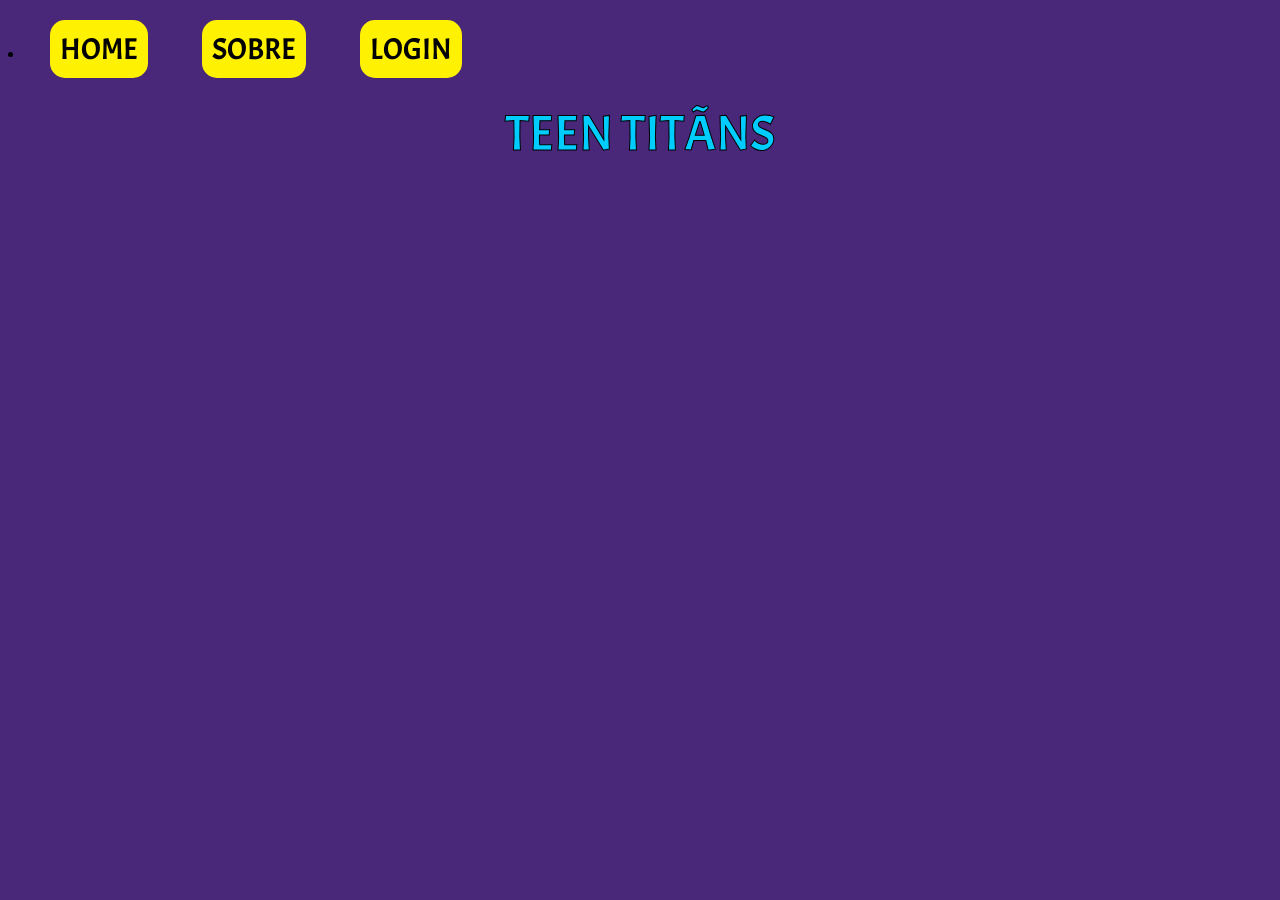
==== index.html @ e36afc26 "Add files via upload" ====
<!DOCTYPE html>
<html lang="en">
<head>
    <meta charset="UTF-8">
    <meta name="viewport" content="width=device-width, initial-scale=1.0">
    <link rel="stylesheet" href="style.css">
    <link rel="preconnect" href="https://fonts.googleapis.com">
    <link rel="preconnect" href="https://fonts.gstatic.com" crossorigin>
    <link href="https://fonts.googleapis.com/css2?family=Acme&display=swap" rel="stylesheet">
    <title>Jovens Titãs</title>
</head>
<body>
    <header>
        <li class="menu">
            <a href="#home">HOME</a>
            <a href="#sobre">SOBRE</a>
            <a href="login.html">LOGIN</a>
        </li>
    </header>

    <h1>TEEN TITÃNS</h1>
    <div class="card1">

    </div>
</body>
</html>
---- style.css ----
body{
    background-color: #492779;
    margin-top: 30px;
}

a{
    list-style: none;
    text-decoration: none;
    font-size: 30px;
    color: rgb(2, 2, 2);
    margin: 30px;
    margin-left: 20px;
    background-color: #FFF102;
    padding-left: 20px;
    padding-right: 20px;
    padding: 10px;
    border-radius: 15px;
    font-family: "Acme", sans-serif;
    font-weight: 400;
    font-style: normal;   
}

.menu{
    border: ;
}

h1{
    justify-content: center;
    display: flex;
    color: #00CDFF;
    font-size: 50px;
    -webkit-text-stroke: 1px #000000;
    font-family: "Acme", sans-serif;
    font-weight: 400;
    font-style: normal;
    
}
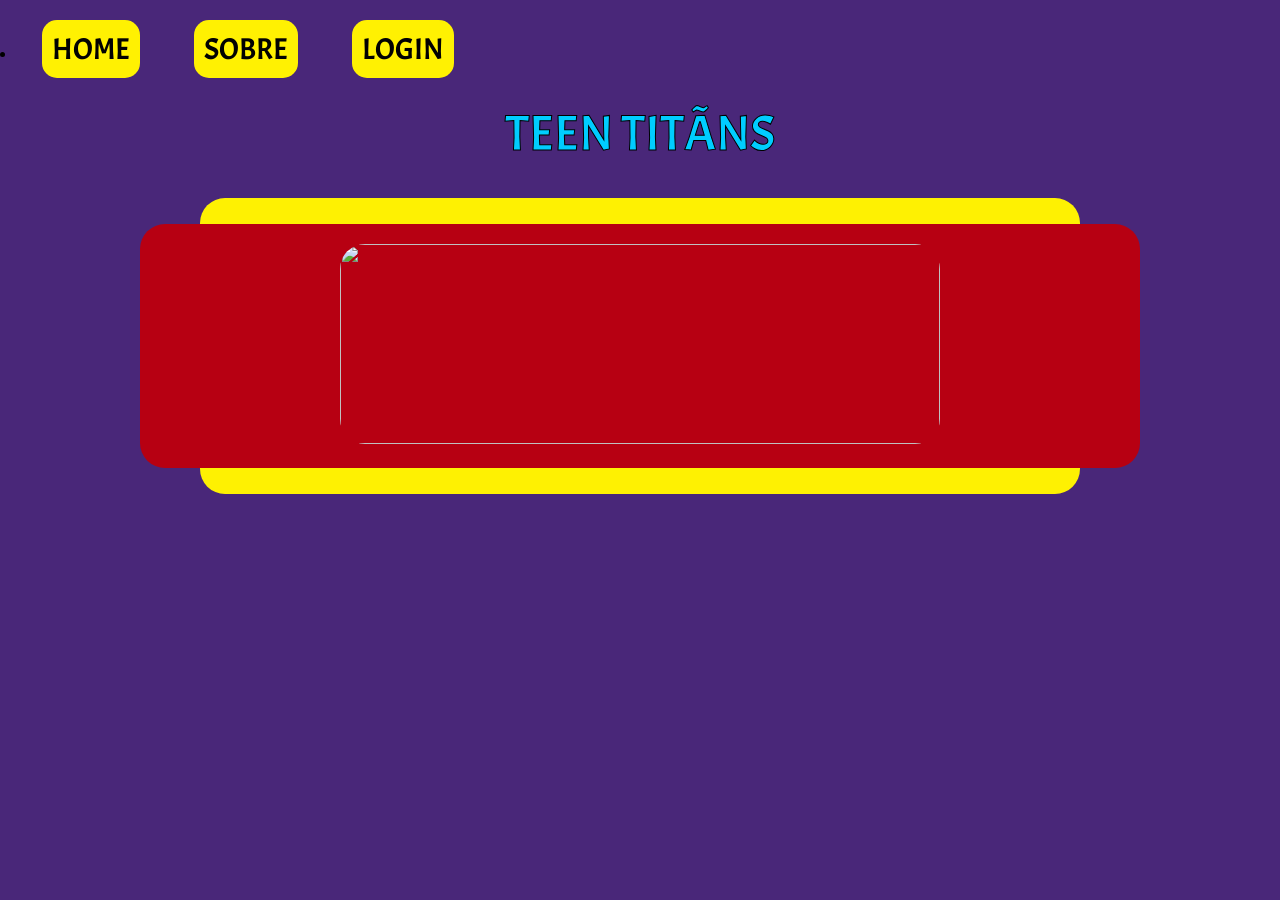
==== commit 8f3001c6: "Add files via upload" ====
--- a/index.html
+++ b/index.html
@@ -20,7 +20,15 @@
 
     <h1>TEEN TITÃNS</h1>
     <div class="card1">
+        <div class="card2">
+        <img src="img/imagestt.png" alt="" width="600px" height="200px">
+        </div>
+    </div>
 
+    <div>
+        <img src="img/jv2.jpg" alt="">
+        <img src="img/jv3.jpg" alt="">
+        <img src="img/jv4.jpg" alt="">
     </div>
 </body>
 </html>
--- a/style.css
+++ b/style.css
@@ -1,6 +1,7 @@
 body{
     background-color: #492779;
-    margin-top: 30px;
+    margin: 0;
+    padding: 0;
 }
 
 a{
@@ -21,7 +22,7 @@
 }
 
 .menu{
-    border: ;
+    margin-top: 30px;
 }
 
 h1{
@@ -33,5 +34,31 @@
     font-family: "Acme", sans-serif;
     font-weight: 400;
     font-style: normal;
-    
+}
+
+.card1{
+    display: flex;
+    justify-content: center;
+    border-radius: 25px;
+    background-color:#FEF102;
+    padding-top: 1px;
+    padding-bottom: 1px;
+    padding-left: 30px;
+    padding-right: 30px;
+    margin-left: 200px;
+    margin-right: 200px;
+}
+.card2{
+    margin: 25px;
+    border-radius: 25px;
+    background-color: #B70012;
+    padding-top: 20px;
+    padding-bottom: 20px;
+    padding-left: 200px;
+    padding-right: 200px;
+
+}
+
+img{
+    border-radius: 25px;
 }
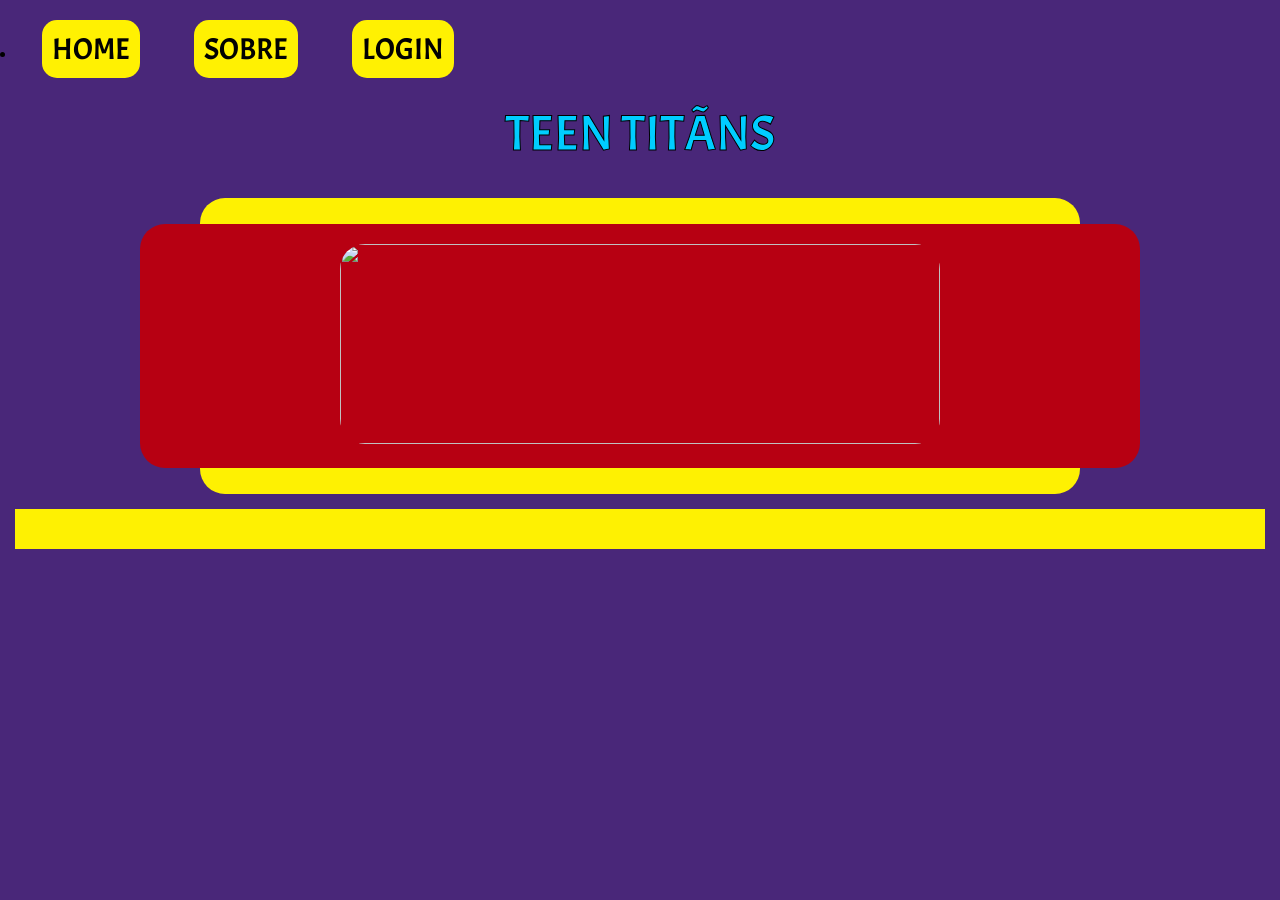
==== commit e8b04061: "Add files via upload" ====
--- a/index.html
+++ b/index.html
@@ -13,7 +13,7 @@
     <header>
         <li class="menu">
             <a href="#home">HOME</a>
-            <a href="#sobre">SOBRE</a>
+            <a href="sobre.html">SOBRE</a>
             <a href="login.html">LOGIN</a>
         </li>
     </header>
@@ -21,14 +21,15 @@
     <h1>TEEN TITÃNS</h1>
     <div class="card1">
         <div class="card2">
-        <img src="img/imagestt.png" alt="" width="600px" height="200px">
+        <img src="img/jvt1.png" alt="" width="600px" height="200px">
         </div>
     </div>
 
-    <div>
-        <img src="img/jv2.jpg" alt="">
-        <img src="img/jv3.jpg" alt="">
-        <img src="img/jv4.jpg" alt="">
+    <div class="cards">
+        <img src="img/2jvt.jfif" alt="">
+        <img src="img/3jvt.jfif" alt="">
+        <img src="img/4jvt.jfif" alt="">
     </div>
+    
 </body>
 </html>
--- a/style.css
+++ b/style.css
@@ -61,4 +61,17 @@
 
 img{
     border-radius: 25px;
+}
+
+.cards{
+    display: flex;
+    justify-content: center;
+    margin: 15px;
+    gap: 40px;
+    background-color: #FEF102;
+    padding-top: 20px;
+    padding-bottom: 20px;
+    padding-left: 200px;
+    padding-right: 200px;    
+
 }
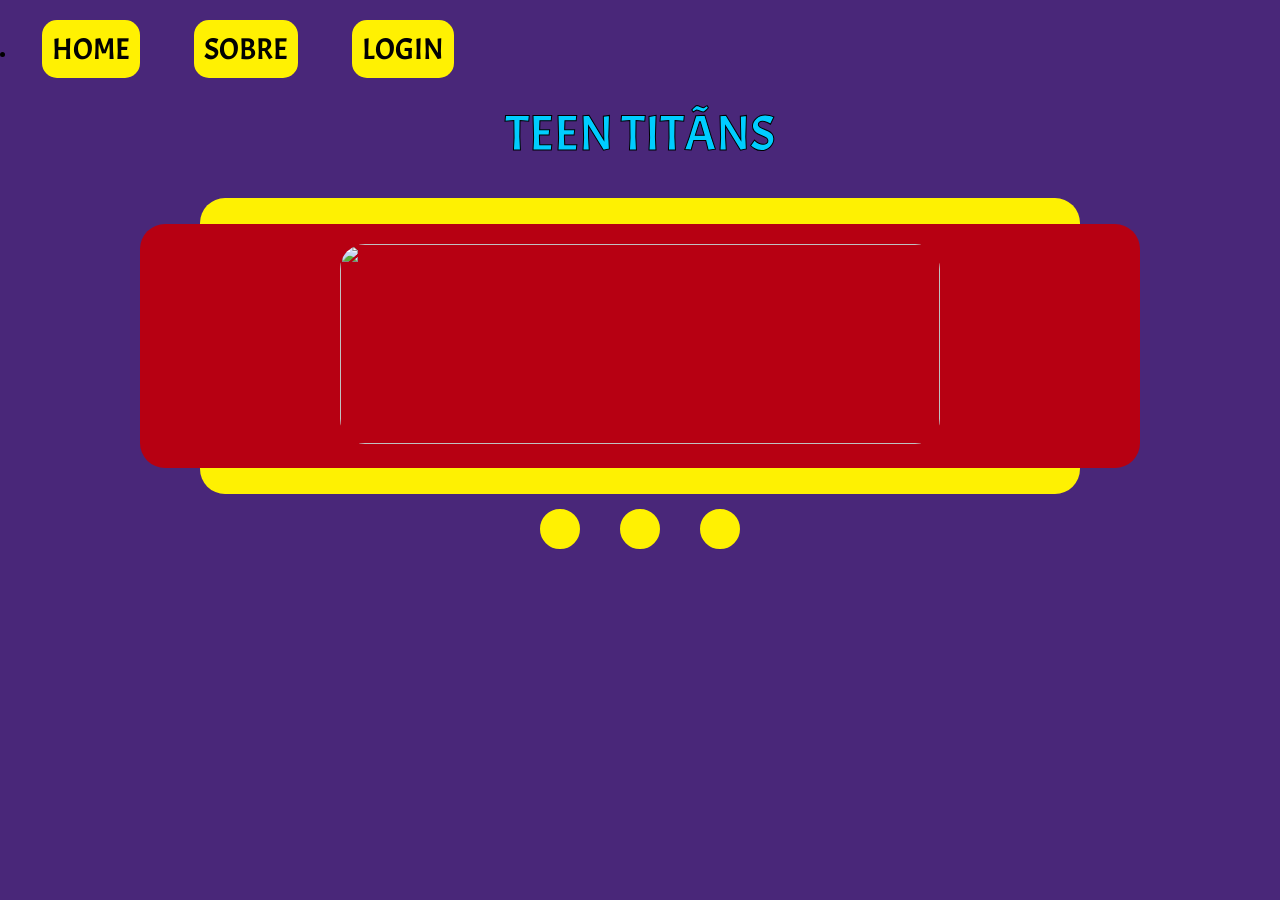
==== commit 0c620dbb: "Add files via upload" ====
--- a/index.html
+++ b/index.html
@@ -12,7 +12,7 @@
 <body>
     <header>
         <li class="menu">
-            <a href="#home">HOME</a>
+            <a href="home.html">HOME</a>
             <a href="sobre.html">SOBRE</a>
             <a href="login.html">LOGIN</a>
         </li>
@@ -26,9 +26,9 @@
     </div>
 
     <div class="cards">
-        <img src="img/2jvt.jfif" alt="">
-        <img src="img/3jvt.jfif" alt="">
-        <img src="img/4jvt.jfif" alt="">
+        <img src="img/jvt2.jpg" alt=""class="jvt">
+        <img src="img/jvt3.jpg" alt=""class="jvt">
+        <img src="img/jvt4.jpg" alt=""class="jvt">
     </div>
     
 </body>
--- a/style.css
+++ b/style.css
@@ -62,16 +62,18 @@
 img{
     border-radius: 25px;
 }
-
 .cards{
     display: flex;
     justify-content: center;
     margin: 15px;
     gap: 40px;
-    background-color: #FEF102;
-    padding-top: 20px;
-    padding-bottom: 20px;
-    padding-left: 200px;
-    padding-right: 200px;    
+  
+
+}
+
+.jvt{
+    border: 20px solid #FFF102;
+    justify-content: center;
+    border-radius: 30px;
 
 }
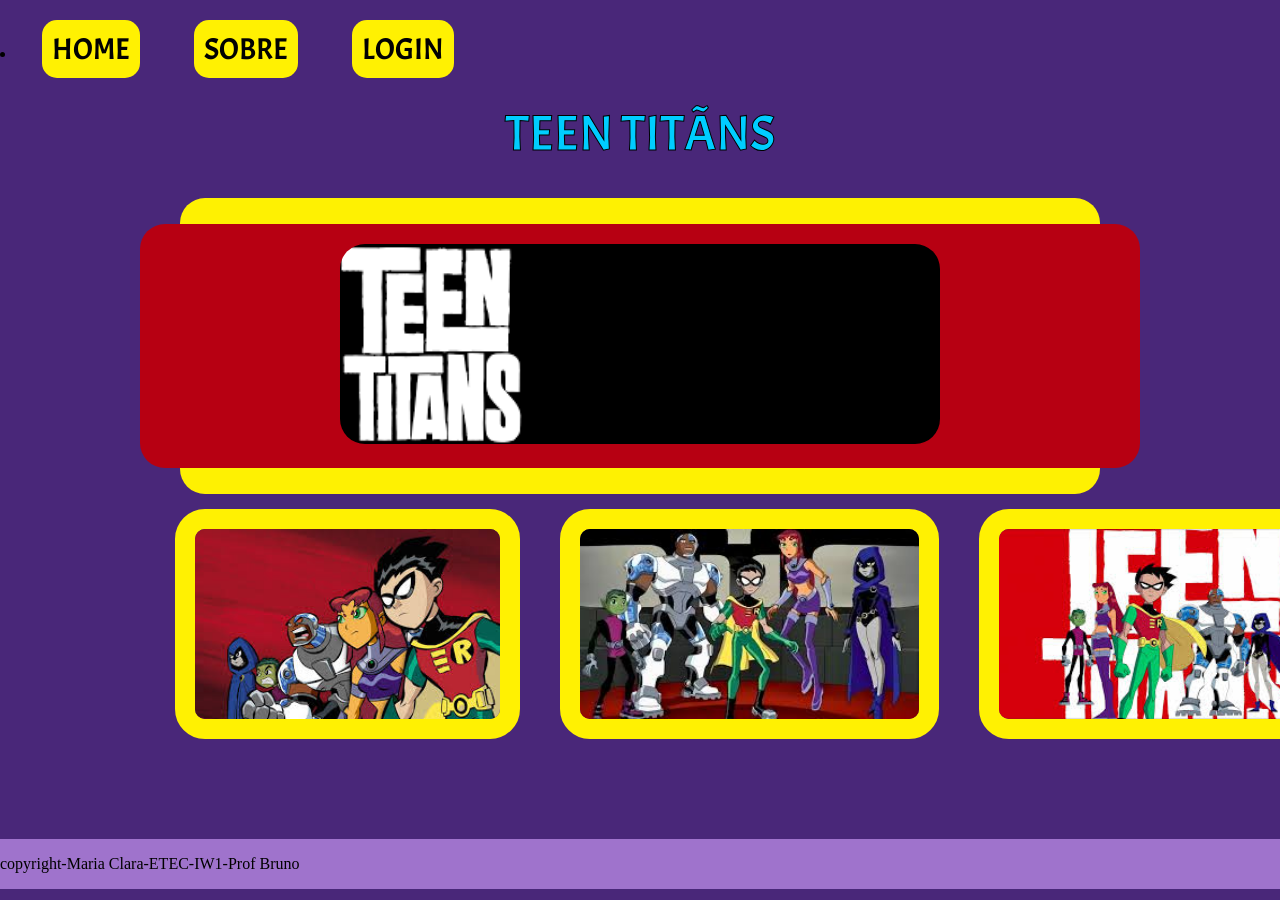
==== commit f6bf3c2d: "Add files via upload" ====
--- a/index.html
+++ b/index.html
@@ -12,7 +12,7 @@
 <body>
     <header>
         <li class="menu">
-            <a href="home.html">HOME</a>
+            <a href="index.html">HOME</a>
             <a href="sobre.html">SOBRE</a>
             <a href="login.html">LOGIN</a>
         </li>
@@ -26,10 +26,13 @@
     </div>
 
     <div class="cards">
-        <img src="img/jvt2.jpg" alt=""class="jvt">
-        <img src="img/jvt3.jpg" alt=""class="jvt">
-        <img src="img/jvt4.jpg" alt=""class="jvt">
+        <img src="img/2jvt.jpg" alt=""class="jvt">
+        <img src="img/3jvt.jpg" alt=""class="jvt">
+        <img src="img/4jvt.jpg" alt=""class="jvt">
     </div>
     
+    <footer>
+        <p>copyright-Maria Clara-ETEC-IW1-Prof Bruno</p>
+    </footer>
 </body>
 </html>
--- a/style.css
+++ b/style.css
@@ -45,8 +45,8 @@
     padding-bottom: 1px;
     padding-left: 30px;
     padding-right: 30px;
-    margin-left: 200px;
-    margin-right: 200px;
+    margin-left: 180px;
+    margin-right: 180px;
 }
 .card2{
     margin: 25px;
@@ -67,7 +67,8 @@
     justify-content: center;
     margin: 15px;
     gap: 40px;
-  
+    width: 1500px;
+    height: 230px;
 
 }
 
@@ -76,4 +77,9 @@
     justify-content: center;
     border-radius: 30px;
 
+}
+footer{
+    background-color: #9F73CC;
+    display: flex;
+    margin-top: 100px;
 }
